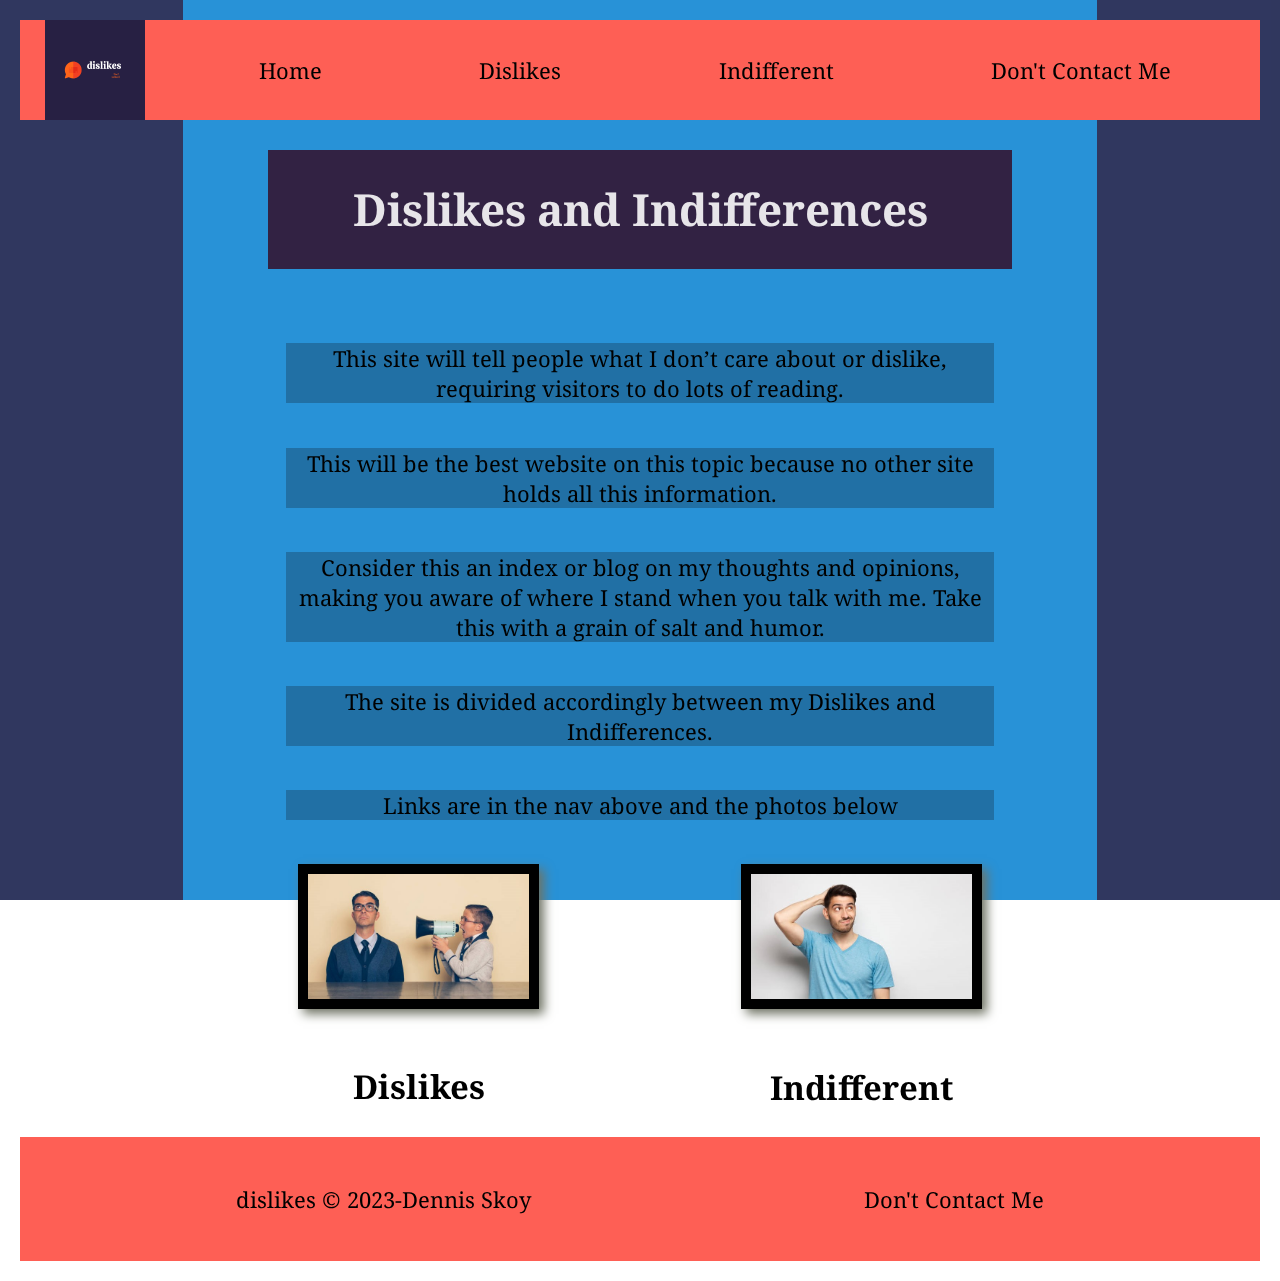
==== dislikes/index.html @ a7864366 "project" ====
<!DOCTYPE html>
<html>

<head>
    <title>Dislikes</title>
    <meta charset="UTF-8">
    <meta name="viewport" content="width=device-width, initial-scale=1.0">
    <link rel="stylesheet" href="styles/style.css">
</head>

<body>
    <div class="background"></div>
    <div id="content">

        <header>
            <a href="index.html" id="logo_link">
                <img class="logo" src="images/logo.png" alt="My Website Logo">
            </a>
            <nav>
                <a href="index.html">Home</a>
                <a href="dislikes.html">Dislikes</a>
                <a href="indifferent.html">Indifferent</a>
                <a href="index.html" class="no">Don't Contact Me</a>
            </nav>
        </header>

        <div id="villan">
            <section id="villan-msg">
                <h1 id="villan-title">Dislikes and Indifferences</h1>
            </section>
        </div>

        <!-- Homepage -->
        <main class="home-main">

            <p class="explain">This site will tell people what I don’t care about or dislike, requiring visitors to do
                lots of reading.
            </p>

            <p>This will be the best website on this topic because no other site holds all this
                information.</p>

            <p>
                Consider this an index or blog on my thoughts and opinions, making you aware of where I
                stand when you talk with me. Take this with a grain of salt and humor.
            </p>

            <p>The site is divided accordingly between my Dislikes and Indifferences. </p>

            <p>Links are in the nav above and the photos below</p>

            <div class="choose">

                <section class="dislikes">
                    <a href="dislikes.html"> <img class="card-img" src="images/loud_opinions.jpg" alt="dislikes"></a>
                    <h2>Dislikes</h2>
                </section>

                <section class="indifferent">
                    <a href="indifferent.html"> <img class="card-img" src="images/don't_know.jpg" alt="indifferent"></a>
                    <h2>Indifferent</h2>
                </section>

            </div>

        </main>

        <footer>
            <p>dislikes &copy; 2023-Dennis Skoy</p>
            <div class="no">Don't Contact Me</div>
        </footer>

    </div>

</body>

</html>
---- dislikes/styles/style.css ----
@import url('https://fonts.googleapis.com/css2?family=Noto+Sans:wght@500&family=Noto+Serif&display=swap');

/* Global styles */
body {
    font-family: "Noto Serif";
    font-size: 22px;
    margin: 20px;
    padding: 0;
    flex-direction: column;
    min-height: 100vh;

}

#content {
    max-width: 100%;
    margin: 0 auto;

}

/*#region header */
header {
    background-color: #FE5F55;
    display: grid;
    grid-template-columns: 150px auto;
    align-items: center;
}

header * {
    padding: 0 10px;
}

nav {
    display: flex;
    justify-content: space-around;
}

nav a {
    color: black;
    font-family: "Noto Serif";
    text-decoration: none;
    text-align: center;
    padding: 35px;
}

nav a:hover {
    color: white;
    background-color: #322243;
}

.no:hover::before {
    content: "I mean it! ";
    color: white;
    background-color: #322243;
}

.logo {
    height: 100px;
    width: auto;

}

#logo_link {
    margin-bottom: -6px;
    justify-self: center;
    align-self: center;
}

/*#endregion*/


/*#region footer */
footer {
    font-family: "Noto Serif";
    background-color: #FE5F55;
    padding: 35px auto;
    margin-top: 500px;
    padding: 25px 50px;
    margin: 0 auto;
    display: flex;
    justify-content: space-around;
    align-items: center;
    font-size: 22px;
}

footer div:hover {
    color: white;
    background-color: #322243;
}

.dislikes-text {
    font-size: 0.8rem;
}

.dont-contact-me {
    font-size: 0.8rem;
    cursor: default;

}

.dont-contact-me:hover {
    content: "I mean it!";
    color: white;
    background-color: #322243;
}

/*#endregion*/


/* Styles for specific pages */

/*#region home */

#villan {
    display: grid;
    grid-template-columns: 1fr 3fr 1fr;
    margin-top: -100px;
}

#villan-msg {
    grid-column: 2/3;
    grid-row: 2/3;
    margin-top: 130px;
    background-color: #322243;
    margin-bottom: 30px;

}

#villan-title {
    color: black;
    text-align: center;
    size: 9ch;
    color: rgba(255, 255, 255, 0.883);
}

main {
    margin-left: 14.29%;
    margin-right: 14.29%;
    text-align: center;
}

.home-main p {
    margin-left: 10%;
    margin-right: 10%;
    margin-top: 5%;
    background-color: #2170a5;

}

.explain {
    /* text-indent: 40px; */
    margin-top: 0;
    /* text-align: left; */
}

.choose {
    display: grid;
    grid-template-columns: 1fr 1fr;
}

.card-img {
    width: 50%;
    border: 10px solid black;
    transition: transform .3s;
    box-shadow: 5px 5px 10px #6f7364;
    margin: 5%;
}

.card-img:hover {
    opacity: .9;
    transform: scale(1.1)
}

/*#endregion*/

/*#region dislikes */
.sub-section {
    font-family: "Noto Sans";
    display: grid;
    grid-template-columns: 1fr 1fr 1fr;
    grid-template-rows: auto 1fr;
    grid-gap: 20px;
    align-items: center;
    background-color: #9dfff85f;
    margin: 10px;
    padding: 10px;
}

.sub-title {
    grid-column: 1/4;
    grid-row: 1/2;
    text-align: center;
    font-size: 25px;
    background-color: #322243f3;
    width: auto;
    color: rgba(255, 255, 255, 0.86);
    text-decoration: none;
    margin-bottom: -20px;
}

.sub-img {
    grid-column: 1/2;
    grid-row: 2/3;
    max-width: 100%;
    margin: 30px;

}

.sub-text {
    grid-column: 2/4;
    grid-row: 2/3;
    margin: 30px;
    color: rgba(255, 255, 255, 0.928);
    background-color: #322243e6;
}

.sub-img-2 {
    grid-column: 3/4;
    grid-row: 2/3;
    max-width: 90%;
    margin: 0px;
}

.sub-text-2 {
    grid-column: 1/3;
    grid-row: 2/3;
    margin: 30px;
    color: rgba(255, 255, 255, 0.928);
    background-color: #322243e6;
}

/*#endregion */

/*# region background  */
.background {
    position: fixed;
    top: 0;
    left: 0;
    height: 100%;
    width: 100%;
    z-index: -1;
    background-color: #2892D7;
}

.background::before {
    content: "";
    position: absolute;
    top: 0;
    left: 0;
    height: 100%;
    width: 14.3%;
    background-color: #322243d0;
}

.background::after {
    content: "";
    position: absolute;
    top: 0;
    right: 0;
    height: 100%;
    width: 14.3%;
    background-color: #322243d0;
}

/* #endregion */
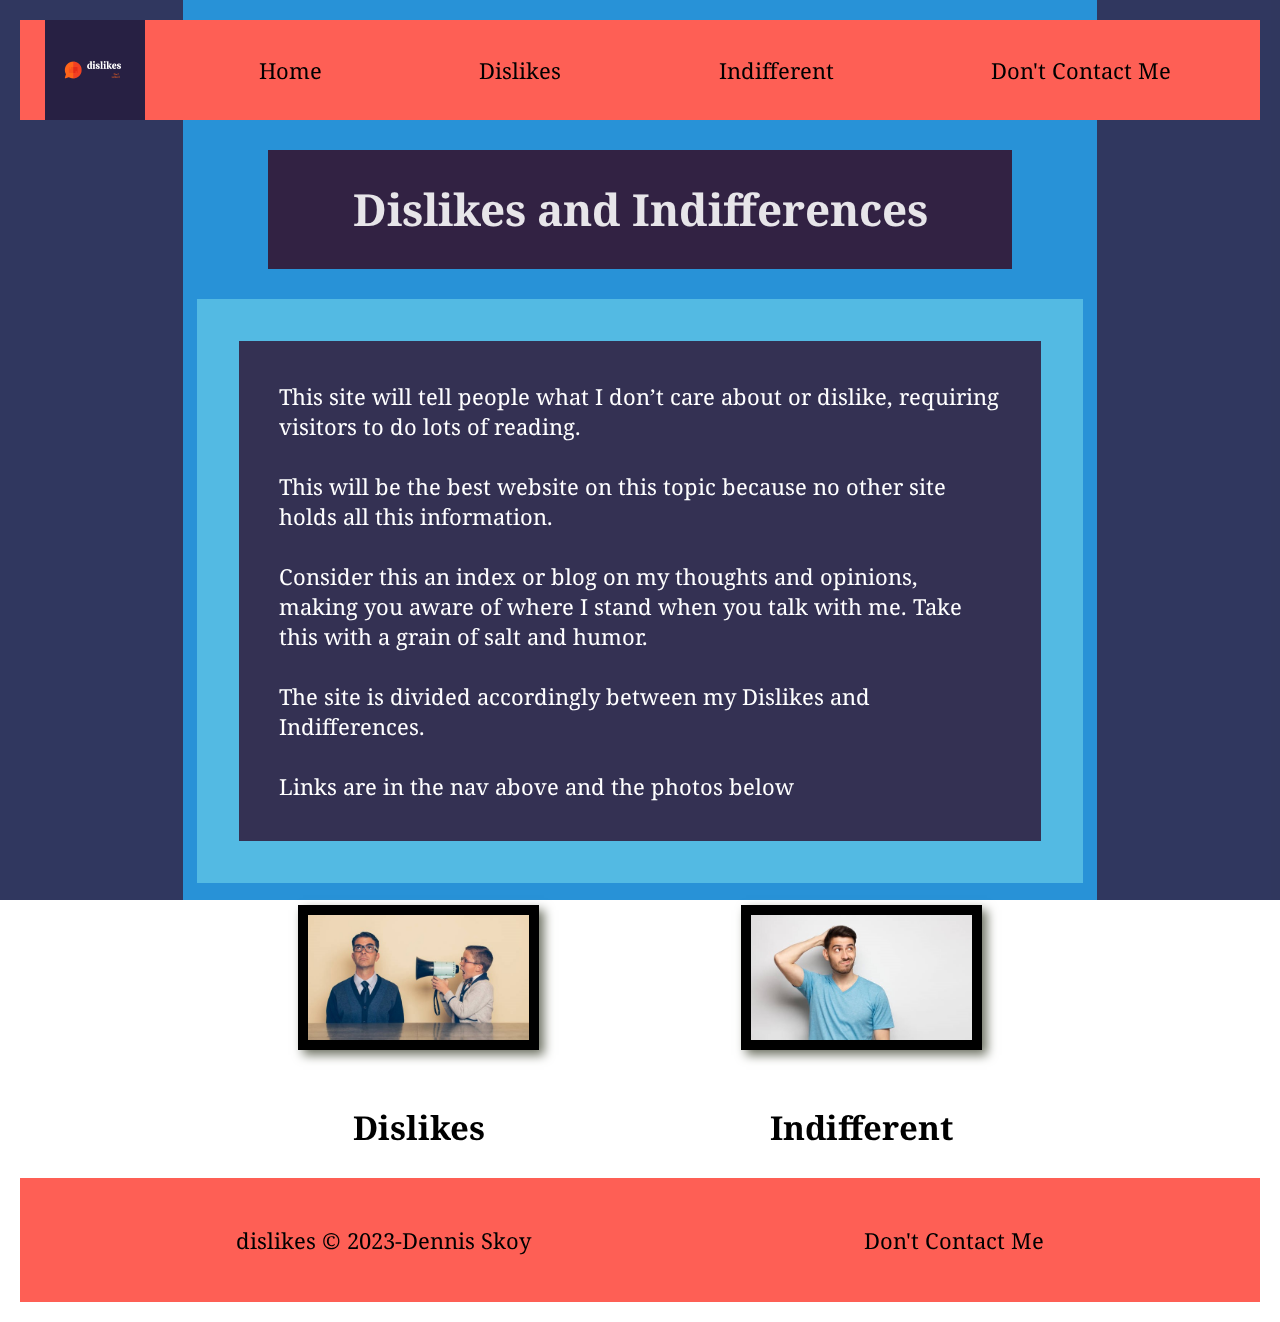
==== commit 7373300e: "fixes" ====
--- a/dislikes/index.html
+++ b/dislikes/index.html
@@ -1,5 +1,5 @@
 <!DOCTYPE html>
-<html>
+<html lang="en">
 
 <head>
     <title>Dislikes</title>
@@ -33,21 +33,27 @@
         <!-- Homepage -->
         <main class="home-main">
 
-            <p class="explain">This site will tell people what I don’t care about or dislike, requiring visitors to do
-                lots of reading.
-            </p>
+            <section class="explain">
+                <section class="lore">
 
-            <p>This will be the best website on this topic because no other site holds all this
-                information.</p>
+                    <p>This site will tell people what I don’t care about or dislike, requiring visitors to
+                        do
+                        lots of reading.
+                    </p>
 
-            <p>
-                Consider this an index or blog on my thoughts and opinions, making you aware of where I
-                stand when you talk with me. Take this with a grain of salt and humor.
-            </p>
+                    <p>This will be the best website on this topic because no other site holds all this
+                        information.</p>
 
-            <p>The site is divided accordingly between my Dislikes and Indifferences. </p>
+                    <p>
+                        Consider this an index or blog on my thoughts and opinions, making you aware of where I
+                        stand when you talk with me. Take this with a grain of salt and humor.
+                    </p>
 
-            <p>Links are in the nav above and the photos below</p>
+                    <p>The site is divided accordingly between my Dislikes and Indifferences. </p>
+
+                    <p>Links are in the nav above and the photos below</p>
+                </section>
+            </section>
 
             <div class="choose">
 
--- a/dislikes/styles/style.css
+++ b/dislikes/styles/style.css
@@ -106,7 +106,7 @@
 /*#endregion*/
 
 
-/* Styles for specific pages */
+/* Separate Page Styles */
 
 /*#region home */
 
@@ -135,26 +135,39 @@
 main {
     margin-left: 14.29%;
     margin-right: 14.29%;
-    text-align: center;
+    /* text-align: center; */
 }
 
 .home-main p {
     margin-left: 10%;
     margin-right: 10%;
     margin-top: 5%;
-    background-color: #2170a5;
-
+    /* background-color: #322243e6; */
+    color: white;
 }
 
 .explain {
-    /* text-indent: 40px; */
     margin-top: 0;
-    /* text-align: left; */
+    background-color: #9dfff85f;
+    padding: 12px;
+}
+
+.lore {
+    margin: 30px;
+    color: rgba(255, 255, 255, 0.928);
+    background-color: #322243e6;
+    padding: 10px;
+}
+
+.lore p {
+    margin: 30px;
+
 }
 
 .choose {
     display: grid;
     grid-template-columns: 1fr 1fr;
+    text-align: center;
 }
 
 .card-img {
@@ -172,7 +185,7 @@
 
 /*#endregion*/
 
-/*#region dislikes */
+/*#region Dislikes & Indifferent */
 .sub-section {
     font-family: "Noto Sans";
     display: grid;
@@ -202,13 +215,18 @@
     grid-row: 2/3;
     max-width: 100%;
     margin: 30px;
-
+}
+
+.sub-img:hover {
+    opacity: .9;
+    transform: scale(1.1)
 }
 
 .sub-text {
     grid-column: 2/4;
     grid-row: 2/3;
     margin: 30px;
+    padding: 20px;
     color: rgba(255, 255, 255, 0.928);
     background-color: #322243e6;
 }
@@ -220,12 +238,18 @@
     margin: 0px;
 }
 
+.sub-img-2:hover {
+    opacity: .9;
+    transform: scale(1.1)
+}
+
 .sub-text-2 {
     grid-column: 1/3;
     grid-row: 2/3;
     margin: 30px;
     color: rgba(255, 255, 255, 0.928);
     background-color: #322243e6;
+    padding: 20px;
 }
 
 /*#endregion */
